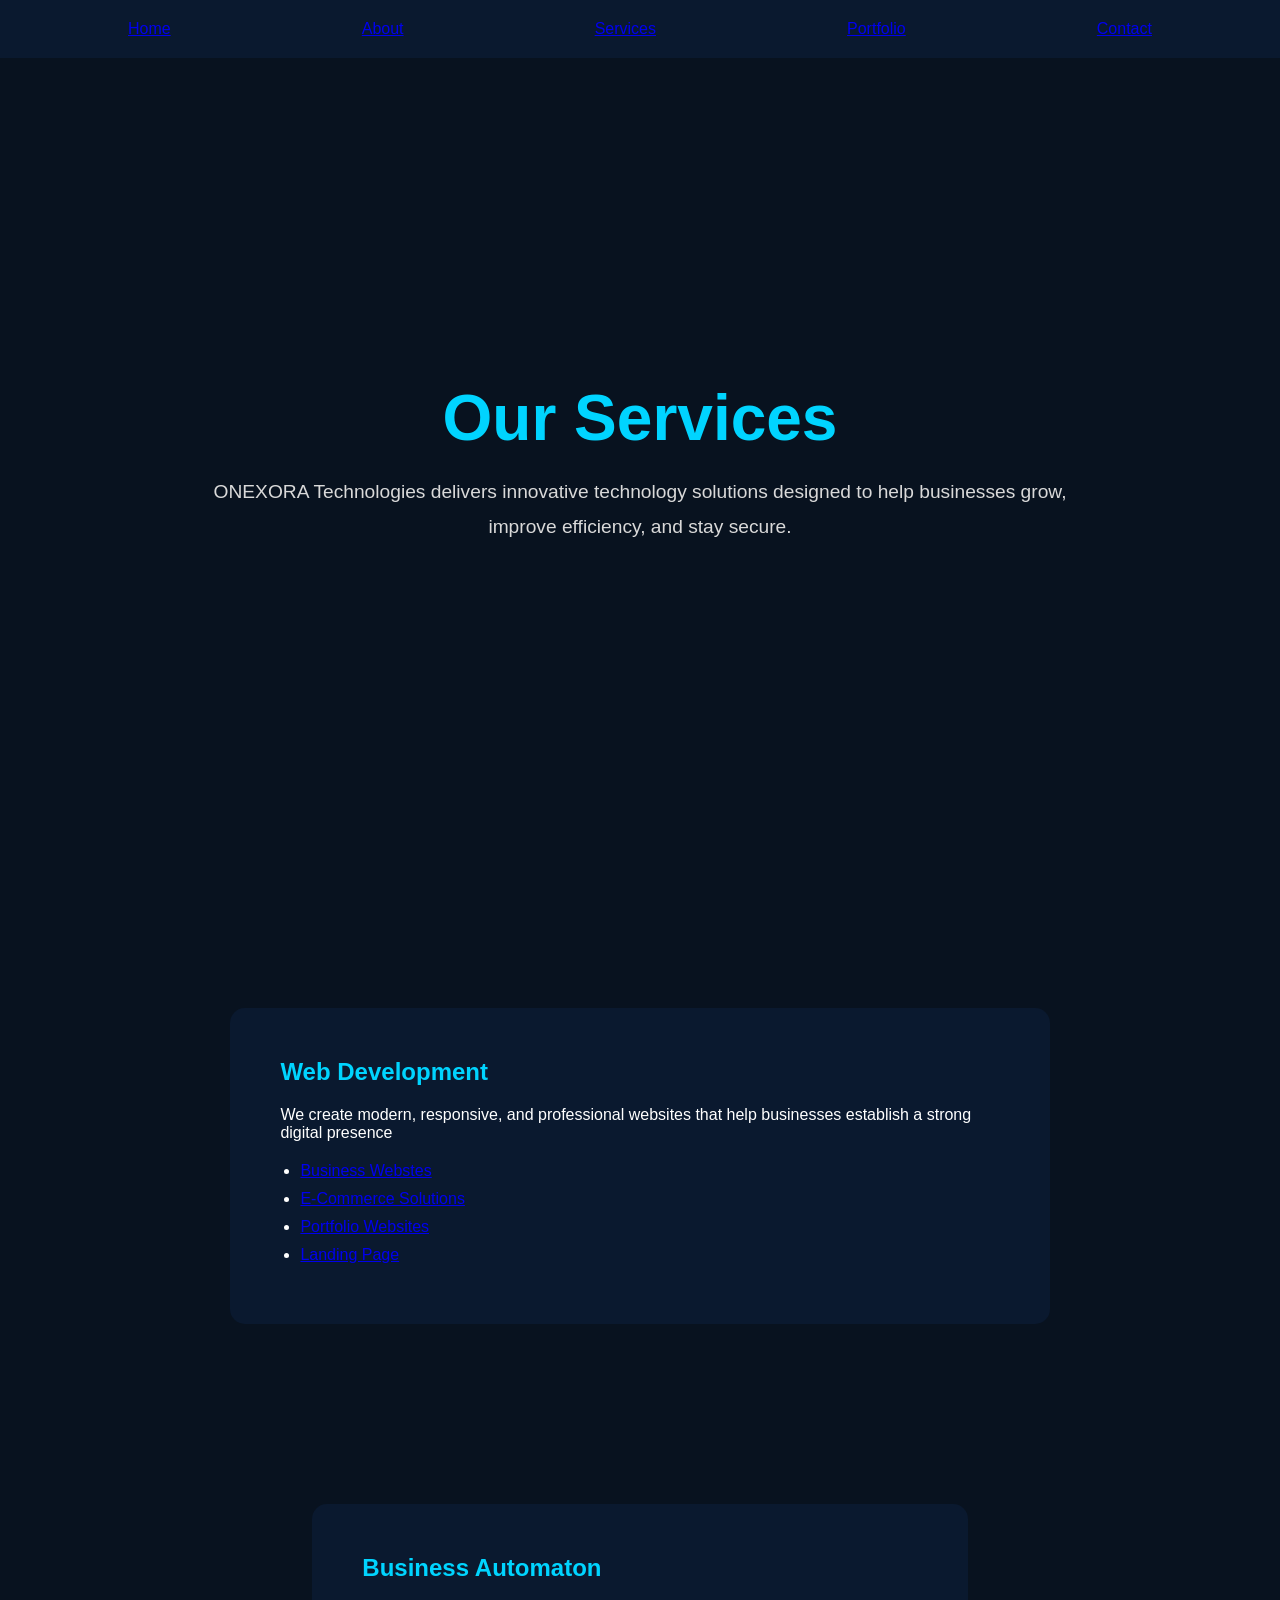
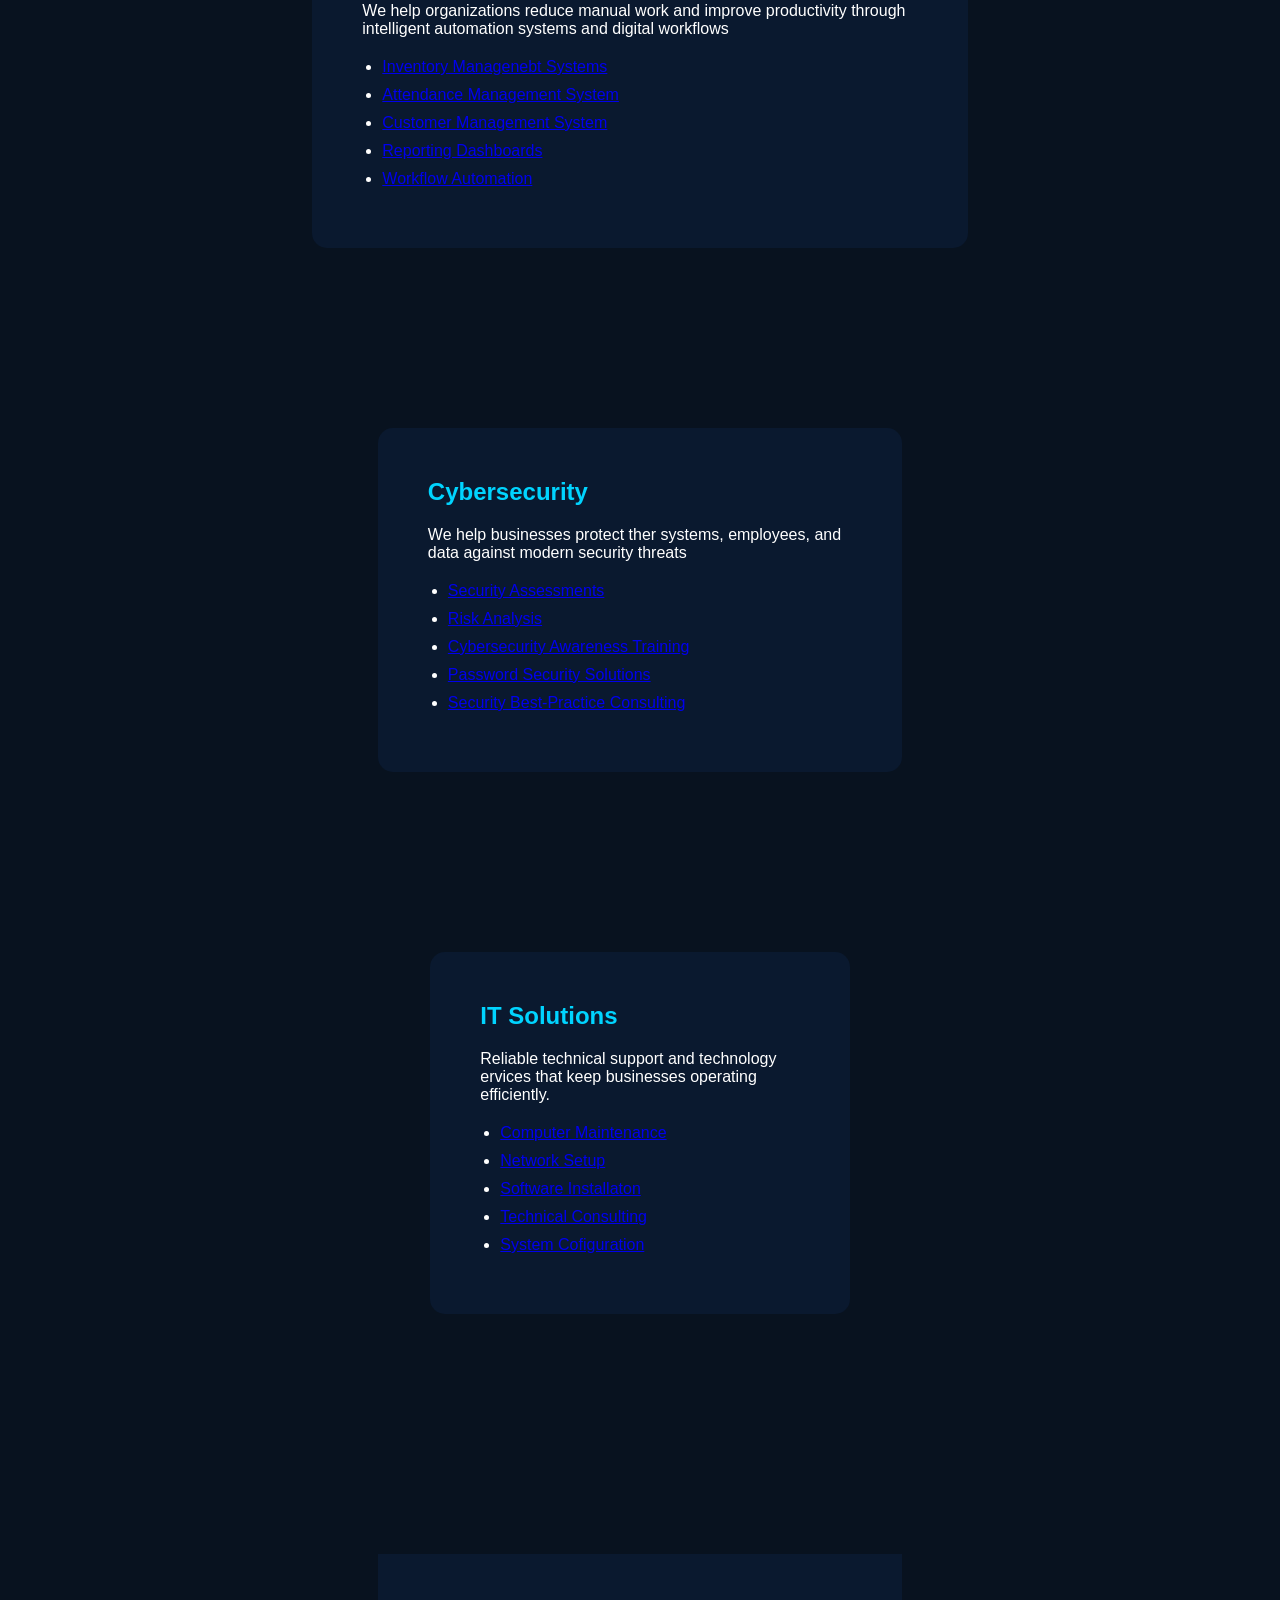
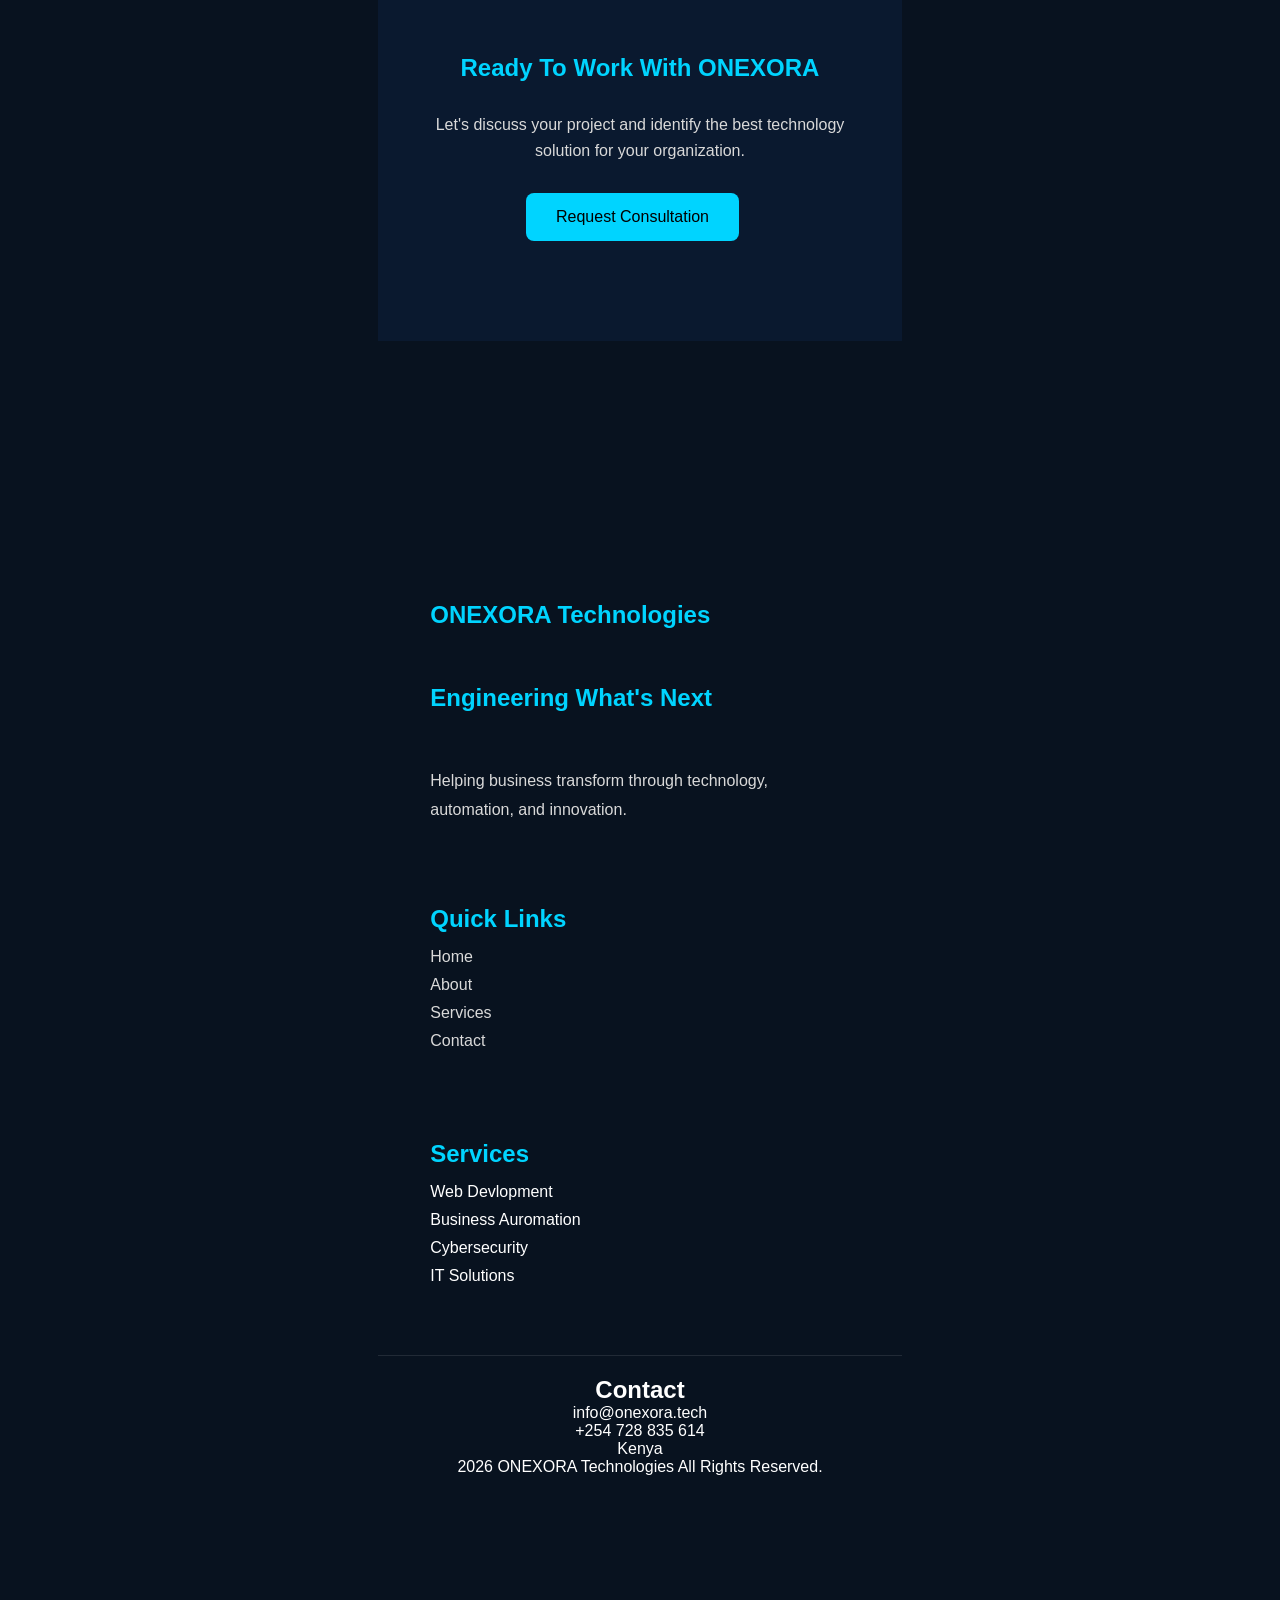
==== services.html @ 662ed16a "initial ONYXORA website" ====
<html>
  <html>
    <head>
    <css>
<style class="css"></style>
    <title>ONYEORA</title>
    <link rel="stylesheet" type="text/css" href="style.css">
  </head>
  <body>
    <div class="navbar">
      <a href="index.html">Home</a>
      <a href="about.html">About</a>
      <a href="services.html">Services</a>
      <a href="portfolio.html">Portfolio</a>
      <a href="contact.html">Contact</a>
    </div>


      <!--About Hero Section -->


      <div class="hero">
        <div class="hero-content">
          <h1>Our Services</h1>
          <p>ONEXORA Technologies delivers innovative technology solutions designed to help businesses grow, improve efficiency, and stay secure.</p>
        </div>
      </div>


      <!--service detail-->


      <section id="service-detail">
        <div class="service-detail">
          <div class="service-detail-container">
            <h2>Web Development</h2>
            <p>We create modern, responsive, and professional websites that help businesses establish a strong digital presence</p>
          </div>
          <nav>
            <ul>
               <li><a href="#Business Webste">Business Webstes</a></li>
              <li><a href="#E-Commerce Solutions">E-Commerce Solutions</a></li>
              <li><a href="#Portfolio Websites">Portfolio Websites</a></li>
              <li><a href="#Landing Page">Landing Page</a></li>
            </ul>
          </nav>
        </div>



        <section id="service-detail">
        <div class="service-detail">
          <div class="service-detail-container">
            <h2>Business Automaton</h2>
            <p>We help organizations reduce manual work and improve productivity through intelligent automation systems and digital workflows</p>
          </div>
          <nav>
            <ul>
               <li><a href="#Inventory Managenebt Systems">Inventory Managenebt Systems</a></li>
              <li><a href="#Attendance Management System">Attendance Management System</a></li>
              <li><a href="#Customer Management System">Customer Management System</a></li>
              <li><a href="#Reporting Dashboards">Reporting Dashboards</a></li>
              <li><a href="#Workflow Automation">Workflow Automation</a></li>
            </ul>
          </nav>
        </div>


        <section id="service-detail">
        <div class="service-detail">
          <div class="service-detail-container">
            <h2>Cybersecurity</h2>
            <p>We help businesses protect ther systems, employees, and data against modern security threats</p>
          </div>
          <nav>
            <ul>
               <li><a href="#Security Assessments">Security Assessments</a></li>
              <li><a href="#Risk Analysis">Risk Analysis</a></li>
              <li><a href="#Cybersecurity Awareness Training">Cybersecurity Awareness Training</a></li>
              <li><a href="#Password Security Solutions">Password Security Solutions</a></li>
              <li><a href="#Security Best-Practice Consulting">Security Best-Practice Consulting</a></li>
            </ul>
          </nav>
        </div>


        <section id="service-detail">
        <div class="service-detail">
          <div class="service-detail-container">
            <h2>IT Solutions</h2>
            <p>Reliable technical support and technology ervices that keep businesses operating efficiently.</p>
          </div>
          <nav>
            <ul>
               <li><a href="#Computer Maintenance">Computer Maintenance</a></li>
              <li><a href="#Network Setup">Network Setup</a></li>
              <li><a href="#Software Installaton">Software Installaton</a></li>
              <li><a href="#Technical Consulting">Technical Consulting</a></li>
              <li><a href="#System Configuration">System Cofiguration</a></li>
            </ul>
          </nav>
        </div>
      </section>


      <!--CTA-->


      <section id="cta">
        <div class="cta">
          <h2>Ready To Work With ONEXORA</h2>
          <p>Let's discuss your project and identify the best technology solution for your organization.</p>
          <a href="contact.html" class="btn-primary"><span></span>Request Consultation</a>
        </div>
      </section>


      <!--Footer-->


      <section id="footer">
        <div class="footer">
          <div class="footer-container">
            <h2>ONEXORA Technologies</h2>
            <h2>Engineering What's Next</h2>
            <p>Helping business transform through technology, automation, and innovation.</p>
          </div>
        </div>
        <div class="footer">
          <h2>Quick Links</h2>
          <nav>
            <ul>
              <li><a href="#home">Home</a></li>
              <li><a href="#about">About</a></li>
              <li><a href="#services">Services</a></li>
              <li><a href="#contact">Contact</a></li>
            </ul>
          </nav>
        </div>
        <div class="footer">
          <h2>Services</h2>
          <nav>
            <ul>
              <li>Web Devlopment</li>
              <li>Business Auromation</li>
              <li>Cybersecurity</li>
              <li>IT Solutions</li>
            </ul>
          </nav>
        </div>
        <div class="footer-bottom">
          <h2>Contact</h2>
          <p>info@onexora.tech</p>
          <p>+254 728 835 614</p>
          <p>Kenya</p>
          <p>2026 ONEXORA Technologies All Rights Reserved.</p>
        </div>
      </section>
  </body>
</html>
---- style.css ----
html{
    scroll-behavior: smooth;
}

section{
    padding: 100px 10%;
}

*{
    margin:0;
    padding:0;
    box-sizing:border-box;
}

body{
    font-family: 'Segoe UI', sans-serif;
    background: #08121f;
    color:white;
}

.navbar{
    display:flex;
    justify-content:space-between;
    align-items:center;
    background:#0A192F;
    padding:20px 10%;
    position: sticky;
    top: 0;
    z-index: 1000;
}

.logo{

    color:#00D4FF;

    font-size:1.8rem;

    font-weight:bold;

}

.nav-links{

    display:flex;

    gap:25px;

    list-style:none;

}

.nav-links a{

    text-decoration:none;

    color:white;

    transition:0.3s;
}

.nav-links a:hover{

    color:#00D4FF;

}

.hero{

    min-height:90vh;

    display:flex;

    justify-content:center;

    align-items:center;

    text-align:center;

    padding:40px;

}

.hero-content{
    max-width:900px;
    margin: auto;

}

.hero h1{
    font-size:4rem;
    margin-bottom:20px;
    color: #00D4FF;
}

.hero p{

    color:#d9d9d9;

    line-height:1.8;

    font-size:1.2rem;

}

.hero-buttons{

    margin-top:30px;

}

.banner-btn{
    font-weight: bold;
    letter-spacing: 1px;
}

.banner-btn{
    margin: 70px auto;
}

.banner-btn a{
    width: 150px;
    text-decoration: none;
    margin: 0 10px;
    display: inline-block;
    padding: 15px 30px;
    color: black;
    background-color: #00D4FF;
    border-radius: 8px;
    position: relative;
    z-index: 1;
    transition: color 0.5;
}

.banner-btn a span{
    width: 0;
    height: 100%;
    position: absolute;
    top: 0;
    left: 0;
    background: #d9d9d9;
    z-index: -1;
    transition: 0.5;
}

.banner-btn a:hover span{
    width: 100%;
}
.banner-btn a:hover{
    color: #000;
}

.btn-primary{
    display: inline-block;
    padding: 15px 30px;
    background:#00D4FF;
    color:black;
    text-decoration: none;
    border-radius: 8px;
    margin-right: 15px;
    transition: 0.3s;
}


.btn-primary:hover{
    transform:translateY(-3px);
    box-shadow:0 8px 20px rgba(0, 212,255, 0.4);
}

.btn-secondary{
    display: inline-block;
    border:2px solid #00D4FF;
    color:white;
    text-decoration: none;
    border-radius: 8px;
    margin-right: 15px;
    transition: 0.3s;

}

.btn-secondary:hover{
    background:#00D4FF;
    color:black;
    box-shadow:0 8px 20px rgba(0, 212,255, 0.4);

}

@media(max-width:768px){

    .navbar{
        flex-direction:column;
        gap:15px;
    }

    .nav-links{
        flex-direction:column;
        text-align:center;
    }

    .hero h1{
        font-size:2.5rem;
    }

}




.services{
    padding:80px 10%;
}

.services h2{
    text-align:center;
    color:#00D4FF;
    margin-bottom:50px;
}

.services-grid{
    display:grid;
    grid-template-columns:repeat(auto-fit,minmax(250px,1fr));
    gap:20px;
}

.services-card{
    background:#0A192F;
    padding:25px;
    border-radius:15px;
    transition:0.3s;
}

.services-card:hover{
    transform:translateY(-5px);
    box-shadow:0 8px 20px rgba(0, 212,255, 0.4);
}

.services-card h3{
    margin-bottom:15px;
    color:#00D4FF;
}

.services-card p{
    color:#d9d9d9;
    line-height:1.6;
}



.why-us{
    padding:80px 10%;
    background:#0A192F;
}

.why-us h2{
    text-align:center;
    color:#00D4FF;
    margin-bottom:50px;
}

.why-us-container{
    display:grid;
    grid-template-columns:repeat(auto-fit,minmax(250px,1fr));
    gap:20px;
}

.why-us-card{
    background:#1e2a38;
    padding:25px;
    border-radius:15px;
    transition:0.3s;
}


.why-us-card h3{
    margin-bottom:15px;
    color:#00D4FF;
}

.why-us-card:hover{
    transform:translateY(-5px);
    box-shadow:0 8px 20px rgba(0, 212,255, 0.4);
}

.portfolio{
    padding:80px 10%;
}

.portfolio h2{
    text-align:center;
    color:#00D4FF;
    margin-bottom:50px;
}

.portfolio-grid{
    display:grid;
    grid-template-columns:repeat(auto-fit,minmax(250px,1fr));
    gap:20px;
}

.portfolio-card{
    background:#0A192F;
    padding:25px;
    border-radius:15px;
    transition:0.3s;
}

.portfolio-card h3{
    margin-bottom:15px;
    color:#00D4FF;
}

.portfolio-card:hover{
    transform:translateY(-5px);
    box-shadow:0 8px 20px rgba(0, 212,255, 0.4);
}

.cta{
    padding:80px 10%;
    background:#0A192F;
    text-align:center;
}

.cta h2{
    color:#00D4FF;
    margin-bottom:30px;
}

.cta p{
    color:#d9d9d9;
    line-height:1.6;
    margin-bottom:30px;
}

.contact{
    padding: 100px 10%;
}

.contact h2{
    text-align: center;
    color: #00D4FF;
    margin-bottom: 50px;
}

.contact-container{
    display: grid;
    grid-template-columns: repeat(auto-fit,minmax(300px,1fr));
    gap: 40px;
}

form{
    display: flex;
    flex-direction: column;
    gap: 15px;
}

input,textarea{
    padding: 15px;
    border: none;
    border-radius: 10px;
    background: #1e2a38;
    color: white;
}

button{
    padding: 15px;
    border: none;
    border-radius: 10px;
    background-color: #00D4FF;
    cursor: pointer;
    font-weight: bold;
}

.footer{
    background-color: #08121f;
    padding: 60px 10% 20px;
}

.footer-container{
    display: grid;
    grid-template-columns: repeat(auto-fit,minmax(220px,1fr));
    gap: 40px;
}

.footer h2{
    color: #00D4FF;
    margin-bottom: 15px;
}

.footer p{
    color: #d9d9d9;
    line-height: 1.8;
}

.footer ul{
    list-style: none;
}

.footer ul li{
    margin-bottom: 10px;
}

.footer a{
    color: #d9d9d9;
    text-decoration: none;
    transition: 0.3s;
}

.footer a:hover{
    color: #00D4FF;
}

.footer-bottom{
    text-align: center;
    margin-top: 40px;
    padding-top: 20px;
    border-top: 1px solid rgba(255, 255, 255, 0.1);
}



.about-hero{
    text-align: center;
    padding: 120px 10%;
}

.about-hero h1{
    color: #00D4FF;
    font-size: 4rem;
    margin-bottom: 20px;
}

.about-hero p{
    max-width: 700px;
    margin: auto;
    line-height: 1.8;
    color: #00D4FF;
}

.company-story{
    padding: 80px 10%;
}

.company-story h2{
    color: #00D4FF;
    margin-bottom: 25px;
}

.company-story p{
    margin-bottom: 20px;
    line-height: 1.8;
}


.mission-vision
{
    display: grid;
    grid-template-columns: repeat(auto-fit,minmax(350px,1fr));
    gap: 30px;
    padding: 80px 10%;
}

.mission-vision{
    background-color: #0A192F;
    padding: 30px;
    border-radius: 15px;
    transition: 0.3s;
}

.mission-vision h2{
    color: #00D4FF;
    margin-bottom: 20px;
}

.mission-vision:hover{
    transform: translateY(-8PX);
    box-shadow: 0 10px 25px rgba(0, 212,255, 0.2);
}



.values{
    padding: 80px 10%;
}

.values h2{
    text-align: center;
    color: #00D4FF;
    margin-bottom: 50px;
}

.values-grid{
    display: grid;
    grid-template-columns: repeat(auto-fit,minmax(220px,1fr));
    gap: 20px;
}

.values-card{
    background-color: #1e2a38;
    padding: 25px;
    border-radius: 15px;
    text-align: center;
    transition: 0.3s;
}

.values-card h3{
    color: #00D4FF;
    margin-bottom: 10px;
}

.values-card:hover{
    transform: translateY(-8px);
    box-shadow: 0 10px 25px rgba(0, 212,255, 0.2);
}


.founder{
    display: grid;
    grid-template-columns: repeat(auto-fit,minmax(350px,1fr));
    gap: 30px;
    padding: 80px 10%;
}

.founder h2{
    color: #00D4FF;
    margin-bottom: 20px;
}

.founder-card{
    background-color: #1e2a38;
    padding: 25px;
    border-radius: 15px;
    text-align: left;
    transition: 0.3s;
}

.founder-card h3{
    color: #00D4FF;
    margin-bottom: 10px;
}

.founder-card:hover{
    transform: translateY(-8px);
    box-shadow: 0 10px 25px rgba(0, 212,255, 0.2);
}



.service-detail{
    background-color: #0A192F;
    padding: 50px;
    margin: 40px 10%;
    border-radius: 15px;
}

.service-detail h2{
    color: #00D4FF;
    margin-bottom: 20px;
}

.service-detail ul{
    margin-top: 20px;
    padding-left: 20px;
}

.service-detail li{
    margin-bottom: 10px;
}

.cta{
    text-align: center;
    padding: 100px 10%;
}
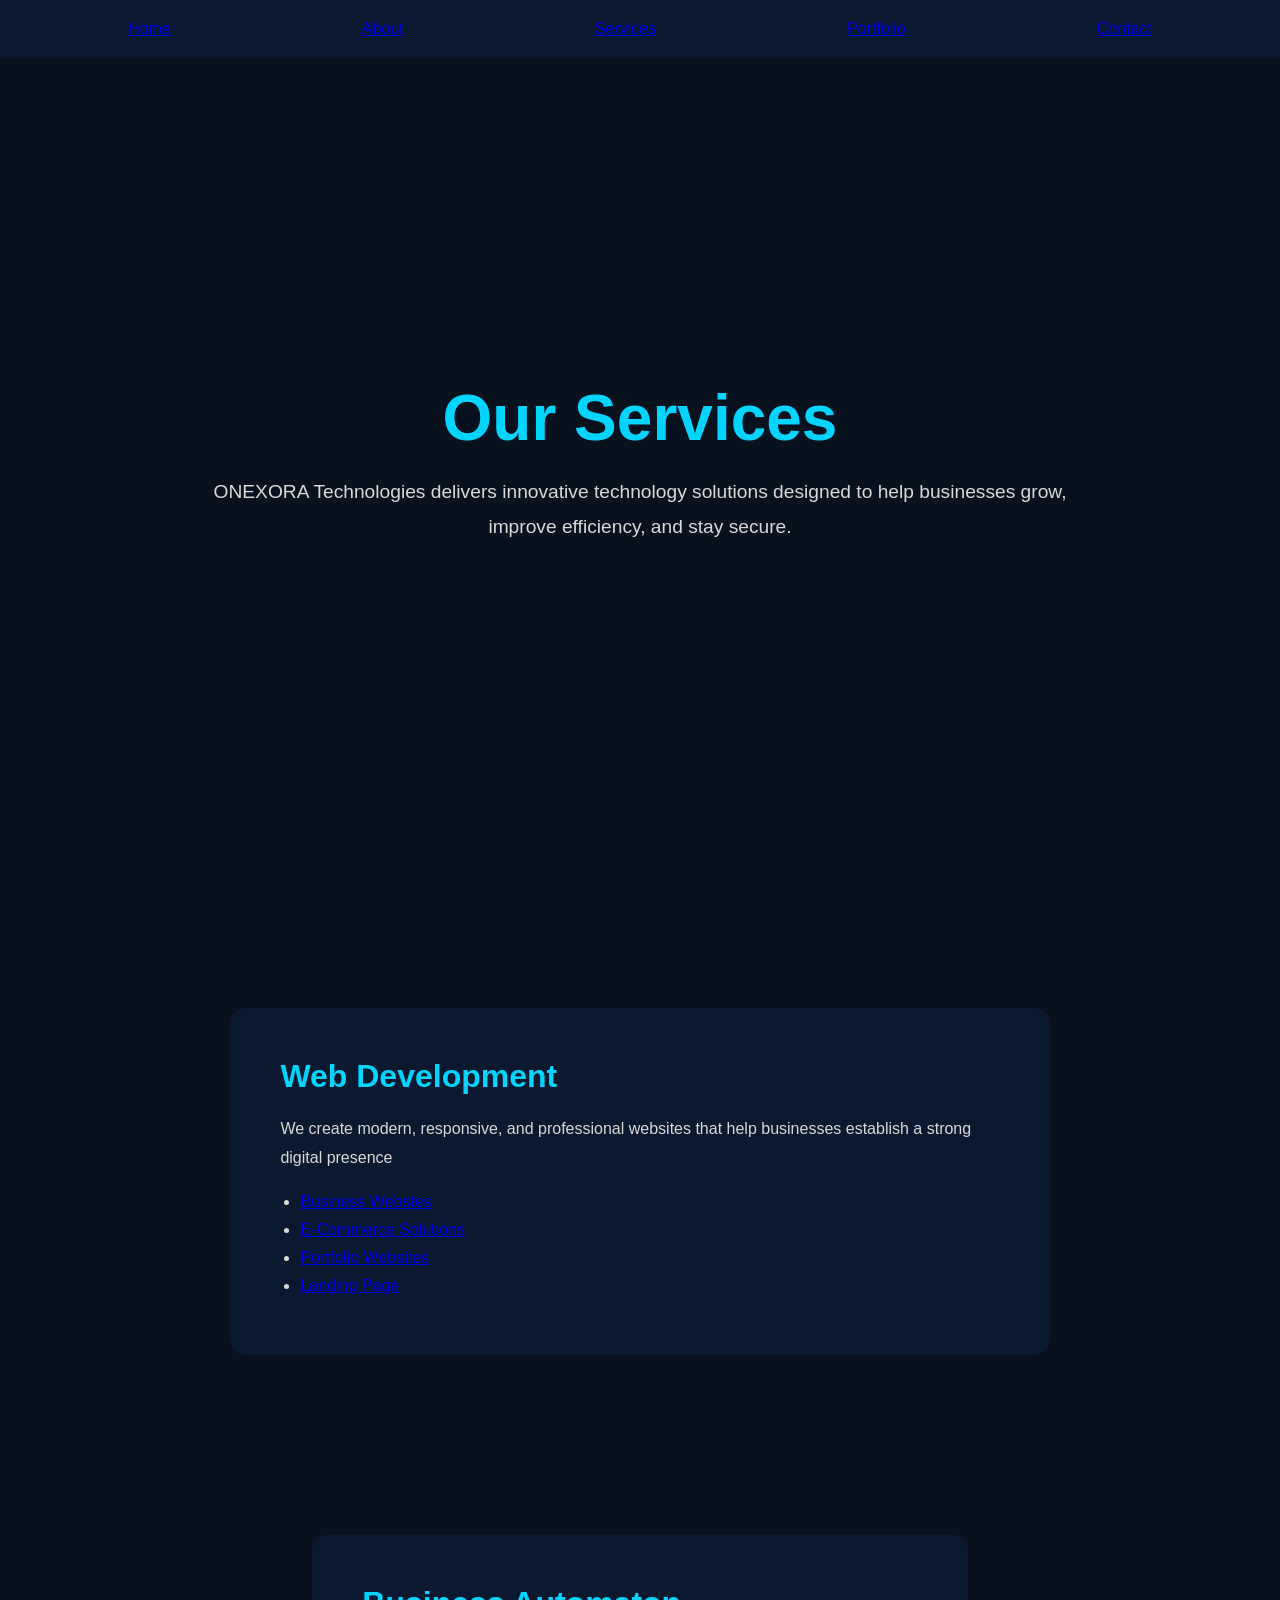
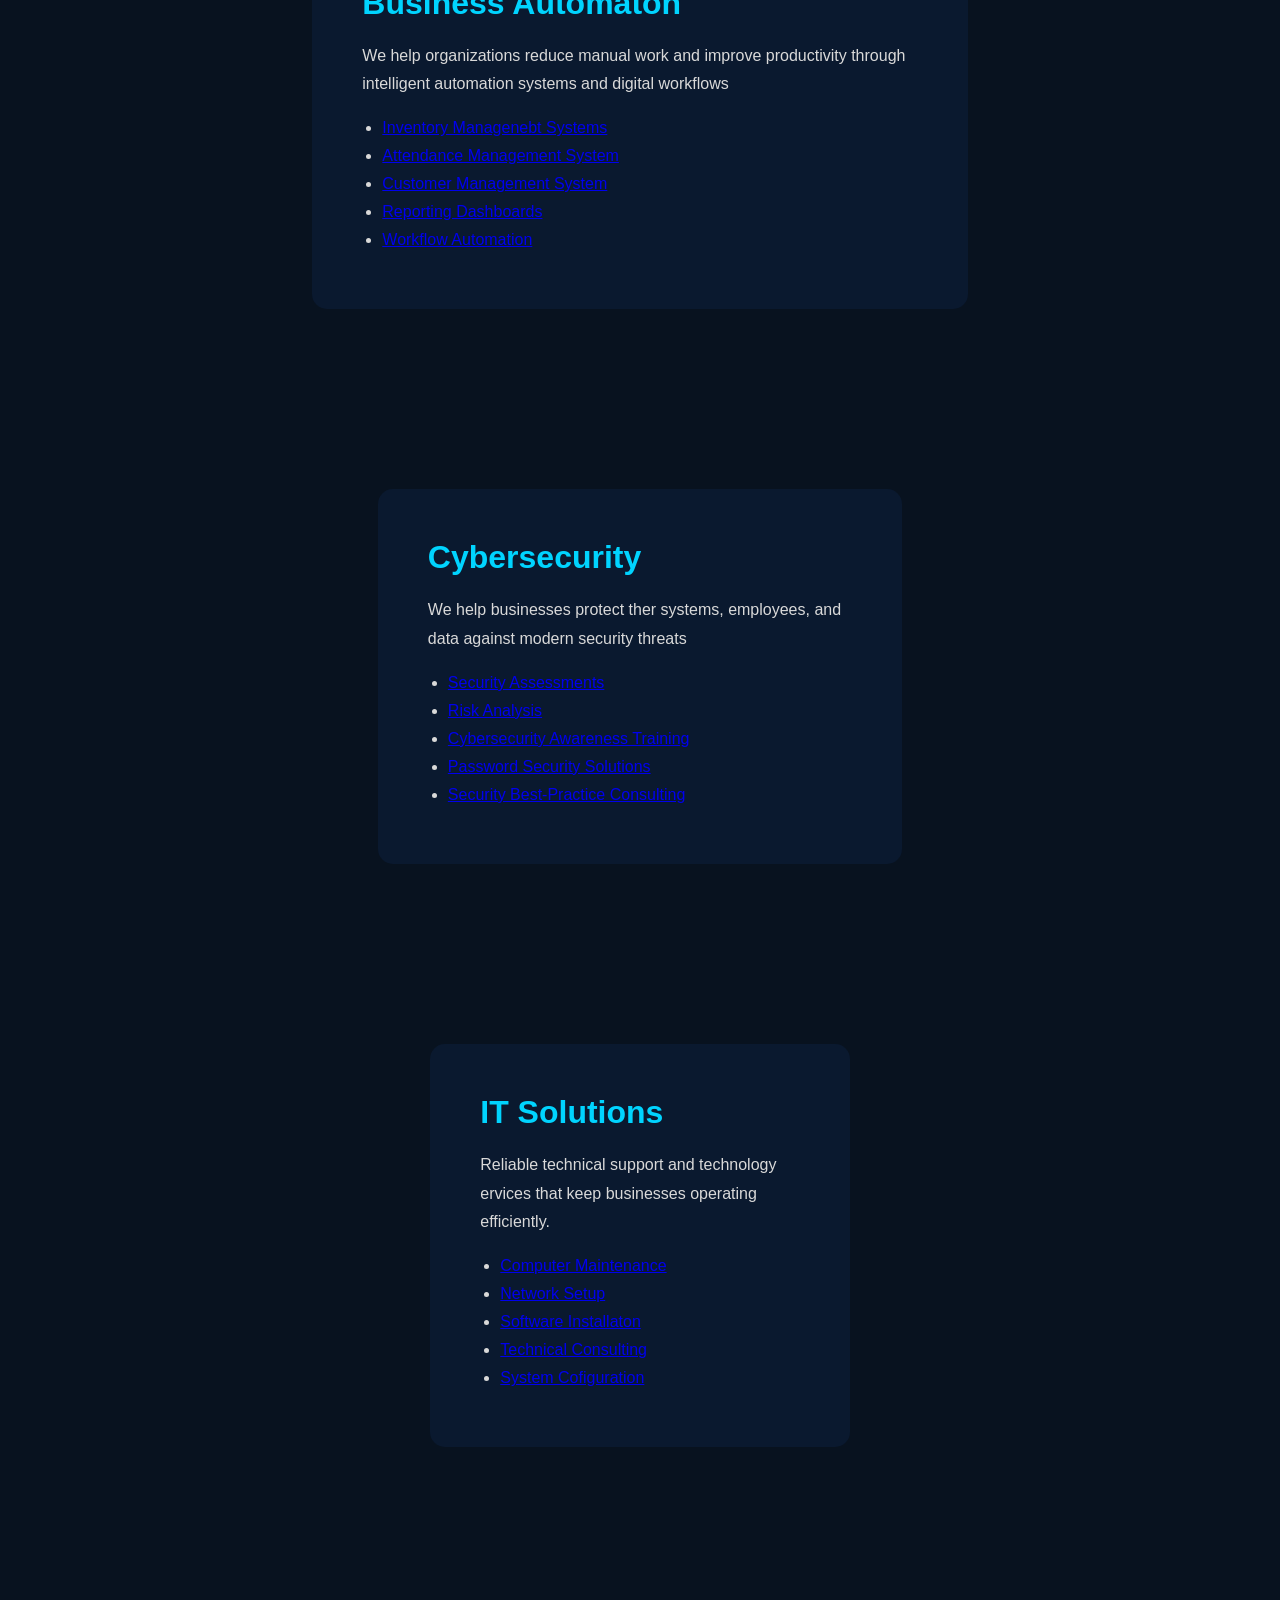
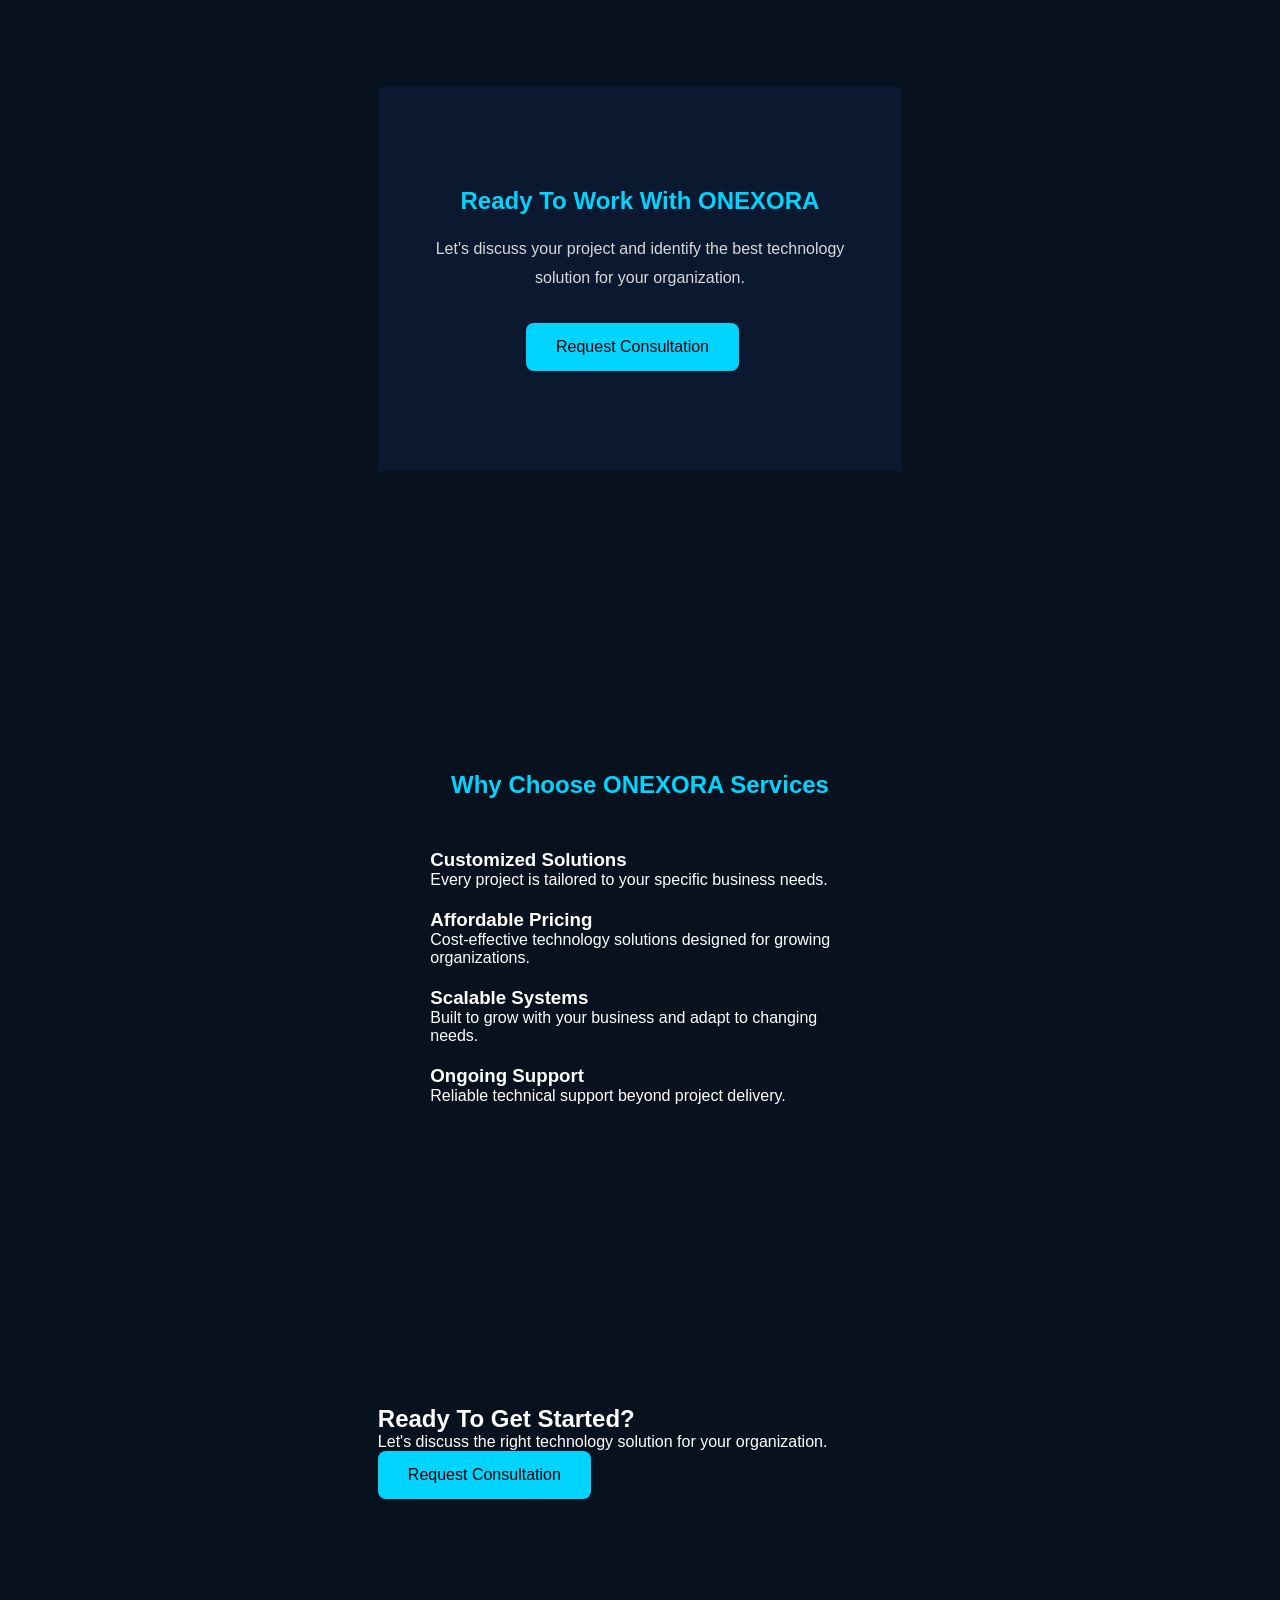
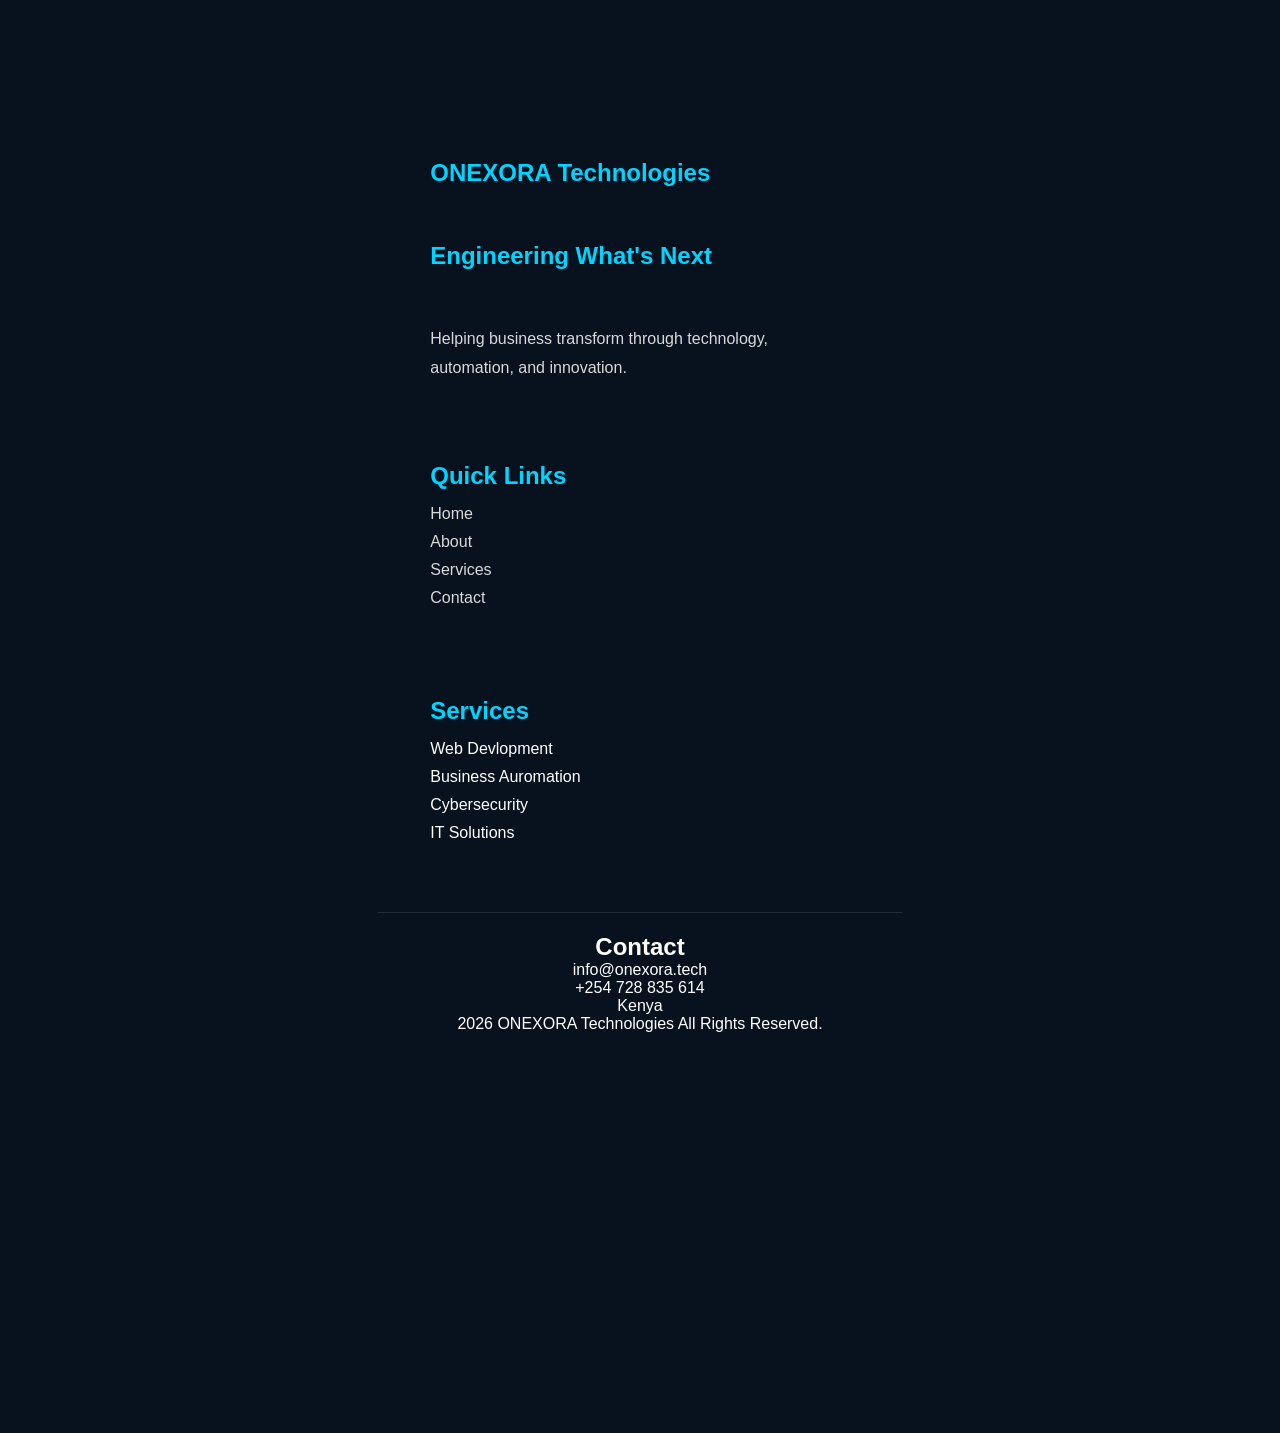
==== commit d6917018: "completed services page" ====
--- a/services.html
+++ b/services.html
@@ -115,6 +115,50 @@
       </section>
 
 
+
+      <!--service benefits-->
+
+
+
+      <section id="service-benefits">
+        <div class="service-benefits">
+          <h2>Why Choose ONEXORA Services</h2>
+          <div class="service-benefits-container">
+            <div class="service-benefits-grid">
+              <div class="service-benefits-card">
+                <h3>Customized Solutions</h3>
+                <p>Every project is tailored to your specific business needs.</p>
+              </div>
+              <div class="service-benefits-card">
+                <h3>Affordable Pricing</h3>
+                <p>Cost-effective technology solutions designed for growing organizations.</p>
+              </div>
+              <div class="service-benefits-card">
+                <h3>Scalable Systems</h3>
+                <p>Built to grow with your business and adapt to changing needs.</p>
+              </div>
+              <div class="service-benefits-card">
+                <h3>Ongoing Support</h3>
+                <p>Reliable technical support beyond project delivery.</p>
+              </div>
+            </div>
+          </div>
+        </div>
+      </section>
+
+
+      <!--call to action-->
+
+      <section id="request-consultation">
+        <div class="request-consultation">
+          <h2>Ready To Get Started?</h2>
+          <p>Let's discuss the right technology solution for your organization.</p>
+          <a href="contact.html" class="btn-primary"><span></span>Request Consultation</a>
+        </div>
+      </section>
+
+
+
       <!--Footer-->
 
 
--- a/style.css
+++ b/style.css
@@ -568,4 +568,84 @@
 .cta{
     text-align: center;
     padding: 100px 10%;
+}
+
+.cta h2{
+    color: #00D4FF;
+    margin-bottom: 20px;
+}
+
+.cta p{
+    color: #d9d9d9;
+    line-height: 1.8;
+    margin-bottom: 30px;
+}
+
+.service-benefits{
+    padding: 100px 10%;
+}
+
+.service-benefits h2{
+    color: #00D4FF;
+    margin-bottom: 50px;
+    text-align: center;
+}
+
+.service-benefits-grid{
+    display: grid;
+    grid-template-columns: repeat(auto-fit,minmax(250px,1fr));
+    gap: 20px;
+}
+
+.service-benefit-card{
+    background-color: #1e2a38;
+    padding: 25px;
+    border-radius: 15px;
+    text-align: center;
+    transition: 0.3s;
+}
+
+.service-benefit-card h3{
+    color: #00D4FF;
+    margin-bottom: 15px;
+}
+
+.service-benefit-card:hover{
+    transform: translateY(-8px);
+    box-shadow: 0 10px 25px rgba(0, 212,255, 0.2);
+}
+
+.service-detail{
+    background-color: #0A192F;
+    padding: 50px;
+    margin: 40px 10%;
+    border-radius: 15px;
+    transition: 0.3s;
+}
+
+.service-detail:hover{
+    transform: translateY(-5px);
+    box-shadow: 0 10px 25px rgba(0, 212,255, 0.15);
+}
+
+.service-detail h2{
+    color: #00D4FF;
+    margin-bottom: 20px;
+    font-size: 2rem;
+}
+
+.service-detail p{
+    color: #d9d9d9;
+    line-height: 1.8;
+    margin-bottom: 20px;
+}
+
+.service-detail ul{
+    margin-top: 20px;
+    padding-left: 20px;
+}
+
+.service-detail li{
+    margin-bottom: 10px;
+    color: #d9d9d9;
 }
